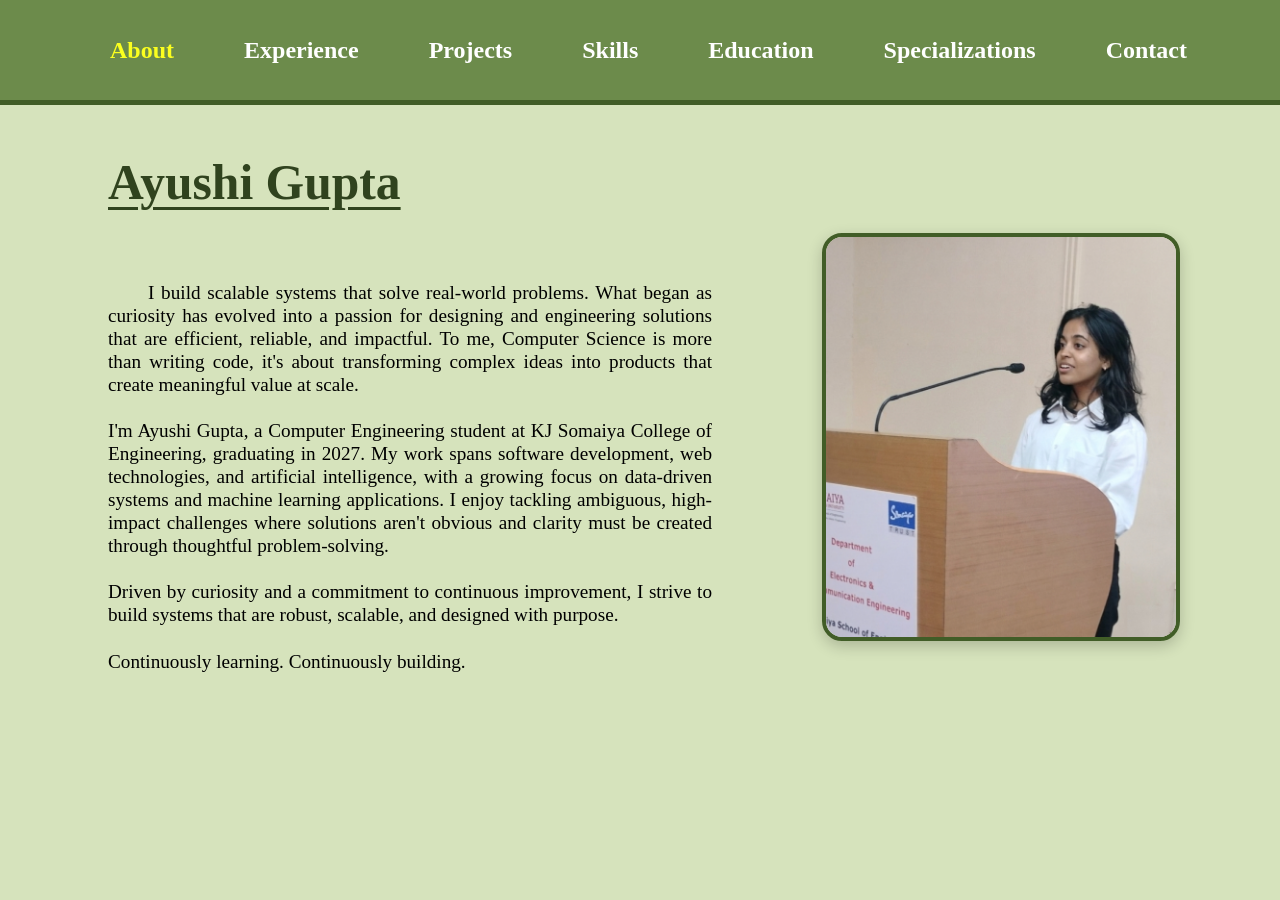
==== index.html @ 564fa55f "Add files via upload" ====
<!DOCTYPE html>
<html lang="en">
<head>
    <meta charset="UTF-8">
    <meta name="viewport" content="width=device-width, initial-scale=1.0">
    <title>Portfolio</title>
    <link rel="stylesheet" href="style.css">
</head>
<body style="background-color: rgb(214, 227, 188);">
    <nav>
        <div class="menu">
            <div></div><div></div>
            <div style="color: rgb(251, 255, 31);"><h1><a href="index.html">About</a></h1></div>
            <div><h1><a href="experience.html">Experience</a></h1></div>
            <div><h1><a href="projects.html">Projects</a></h1></div>
            <div><h1><a href="skills.html">Skills</a></h1></div>
            <div><h1><a href="education.html">Education</a></h1></div>
            <div><h1><a href="Specializations.html">Specializations</a></h1></div>
            <div><h1><a href="Contact.html">Contact</a></h1></div>
        </div>
    </nav>
    
    <div class="content">
        <div class="about-container">
            <div class="about-left">
                <h1 class="name underline" style="color: rgb(48, 67, 30);"style="color: rgb(48, 67, 30);">Ayushi Gupta</h1><br>  
                <h2 class="about-text">
                    I build scalable systems that solve real-world problems. What began as curiosity has evolved into a passion for designing and engineering 
                    solutions that are efficient, reliable, and impactful. To me, Computer Science is more than writing code, it's about transforming complex ideas 
                    into products that create meaningful value at scale. <br><br>I'm Ayushi Gupta, a Computer Engineering student at KJ Somaiya College of Engineering, 
                    graduating in 2027. My work spans software development, web technologies, and artificial intelligence, with a growing focus on data-driven systems 
                    and machine learning applications. I enjoy tackling ambiguous, high-impact challenges where solutions aren't obvious and clarity must be created through
                    thoughtful problem-solving. <br><br>Driven by curiosity and a commitment to continuous improvement, I strive to build systems that are robust, scalable, 
                    and designed with purpose.<br><br> Continuously learning. Continuously building.    
                </h2>
            </div>
            <div class="about-right">
                <img src="Images/About/Ayushi Gupta.png" alt="Ayushi Gupta">
            </div>
        </div>
    </div>
</body>
</html>
---- style.css ----
/* For the navigation bar */
/* ------------------------------------------------------------------------------------------------------------------------------------------------- */

nav{
    background-color: rgb(108, 139, 75); position: fixed; top: 0%; width: 100%; left: 0px; display: flex; height: 100px;
    color: white; z-index: 1000; align-items: center; justify-content: space-between; border-bottom: 5px solid rgb(65, 93, 39);   
}

.menu {
    display: flex; gap: 70px; margin-left: -30px; font-size: 1em; font-weight: bold;
}

.menu h1:hover {
    color:  rgb(251, 255, 31); cursor: pointer; 
}

.menu a {
    color: inherit; text-decoration: none; 
}

/* ------------------------------------------------------------------------------------------------------------------------------------------------- */
/* Style for the body */

.content {
    margin-top: 70px; margin-left: 50px; margin-right: 50px; padding: 50px; color: rgb(0, 0, 0); line-height: 1.2;
}

html {
    scroll-behavior: smooth;
}

.underline {
    text-decoration: underline; text-underline-offset: 8px; text-decoration-thickness: 3px;
}

/* ------------------------------------------------------------------------------------------------------------------------------------------------- */
/* Style for the education card */

.education-timeline{
    position: relative; border-left: 5px solid rgb(65, 93, 39); padding-left: 50px; margin-top: 40px;
}

.education-item{
    position: relative; margin-bottom: 60px;
}

.roadmap-point{
    position: absolute; left: -71px; top: 15px; width: 30px; height: 30px; background: rgb(255, 255, 255); 
    border: 4px solid  rgb(65, 93, 39); transform: rotate(45deg); transition: all 0.5s ease;
}

.roadmap-point::before{
    content: ""; width: 12px; height: 12px; background: rgb(119, 147, 90); position: absolute; top: 50%; left: 50%;
    transform: translate(-50%, -50%);
}

.education-content{
    background: rgb(119, 147, 90); color: white; width: 900px; padding: 25px; border: 4px solid rgb(65, 93, 39);
    border-radius: 20px; transition: all 0.5s ease;
}

.education-item:hover .roadmap-point{
    transform: rotate(225deg) scale(1.15);
}

.education-item:hover .education-content{
    transform: translateX(10px); transition: 0.5s;
}

.timeline-content h3{
    font-size: 1.2em; font-weight: normal; 
}

.education-content h3{
    font-size: 1.2em; font-weight: normal; 
}

.education-item:hover .education-content h3{
    transform: translateX(10px); transition: 0.5s;
}

/* ------------------------------------------------------------------------------------------------------------------------------------------------- */
/* Style for the experience card */

.timeline {
    position: relative; border-left: 5px solid rgb(65, 93, 39); padding-left: 40px; padding-bottom: -50px 
}

.timeline-item {
    position: relative; margin-bottom: 50px;
}

.timeline-dot {
    width: 20px; height: 20px; background: rgb(65, 93, 39); border-radius: 50%; position: absolute; left: -53px; top: 25px;
}

.timeline-content {
    width: 700px; padding: 25px; background: rgb(119, 147, 90); color: white; border: 4px solid rgb(65, 93, 39); border-radius: 20px;
}

.experience-timeline{
    position: relative; border-left: 5px solid rgb(65, 93, 39); padding-left: 50px; margin-top: 40px;
}

.experience-item{
    position: relative; margin-bottom: 60px;
}

.roadmap-point{
    position: absolute; left: -71px; top: 15px; width: 30px; height: 30px; background: rgb(255, 255, 255); 
    border: 4px solid  rgb(65, 93, 39); transform: rotate(45deg); transition: all 0.5s ease;
}

.roadmap-point::before{
    content: ""; width: 12px; height: 12px; background: rgb(119, 147, 90); position: absolute; top: 50%; left: 50%;
    transform: translate(-50%, -50%);
}

.experience-content{
    background: rgb(119, 147, 90); color: white; width: 900px; padding: 25px; border: 4px solid rgb(65, 93, 39);
    border-radius: 20px; transition: all 0.5s ease;
}

.experience-item:hover .roadmap-point{
    transform: rotate(225deg) scale(1.15);
}

.experience-item:hover .experience-content{
    transform: translateX(10px); transition: 0.5s;
}

.timeline-content h3{
    font-size: 1.2em; font-weight: normal; 
}

.experience-content h3{
    font-size: 1.2em; font-weight: normal; 
}

.experience-item:hover .experience-content h3{
    transform: translateX(10px); transition: 0.5s;
}

/* ------------------------------------------------------------------------------------------------------------------------------------------------- */
/* Style for the projects card */

.project-card{
    width: 350px; background-color: rgb(255, 255, 255); border-radius: 25px; padding: 15px; border: 4px solid rgb(65, 93, 39);
    text-align: center; box-shadow: 0 5px 15px rgba(0,0,0,0.2);  transition: 0.4s ease;
}

.project-card:hover {
    transform: translateY(-10px);
}

.project-card img{
    width: 100%; height: 180px; object-fit: cover; border-radius: 15px;
}

.project-card h2{
    color: rgb(65, 93, 39); font-size: 1.4rem; text-align: justify; margin-top: 7px;
}

.project-card p{
    font-size: 1em; margin-top: -15px; color: rgb(65, 93, 39); text-align: justify;
}

.project-card h3{
    font-size: 1.1em; font-weight: normal; text-align: justify; margin: 0;
}

.projects-container{
    display: flex; gap: 70px; flex-wrap: wrap; 
}

.project-card-link{
    text-decoration: none;
    color: inherit;
}

.project-card h4{
    font-weight: bold; text-align: center; margin-top: 15px; margin-bottom: 5px;
}

.project-card:hover .project-link-text{
    color: rgb(65, 93, 39);
}

/* ------------------------------------------------------------------------------------------------------------------------------------------------- */
/* Style for the skills card */

.skills-card {
    width: auto; background-color: rgb(119, 147, 90); border-radius: 25px; padding: 20px; border: 4px solid rgb(65, 93, 39);
    text-align: center; box-shadow: 0 5px 15px rgba(0,0,0,0.2);  transition: 0.4s ease; text-align: justify; height: 30px;
    display: flex; align-items: center; gap: 15px;
}

.skills-card h2{
    text-align: justify; color: rgb(255, 255, 254); margin: 0px;
}

.skills-container {
    display: flex; gap: 40px; flex-wrap: wrap;
}

.skills-card:hover {
    transform: translateY(-10px);
}

.skills-card i{
    font-size: 45px; display: block; text-align: center;
}

.skill-icon{
    width: 50px; height: 50px; object-fit: contain;
}

/* ------------------------------------------------------------------------------------------------------------------------------------------------- */
/* Style for the specializations card */

.specialization-card{
    width: 350px; background-color: rgb(255, 255, 255); border-radius: 25px; padding: 15px; border: 4px solid rgb(65, 93, 39);
    text-align: center; box-shadow: 0 5px 15px rgba(0,0,0,0.2);  transition: 0.4s ease; cursor: pointer;
}

.specialization-card:hover {
    transform: translateY(-10px);
}

.specialization-card img{
    width: 100%; height: auto; object-fit: cover; border-radius: 15px;
}

.specialization-card h2{
    color: rgb(65, 93, 39); font-size: 1.4rem; text-align: justify; margin-top: 7px;
}

.specialization-card p{
    font-size: 1em; margin-top: -10px; color: rgb(65, 93, 39); text-align: justify;
}

.specialization-card h4{
    font-weight: bold; text-align: center; margin: 0;
}

.specializations-container{
    display: flex; gap: 70px; flex-wrap: wrap; 
}

.modal{
    display: none; position: fixed; z-index: 99999; left: 0; top: 0; width: 100vw; height: 100vh; background: rgba(0,0,0,0.9); overflow-y: auto; overflow-x: hidden;
}

.close{
    position: absolute; top: 15px; right: 30px; color: white; font-size: 50px; font-weight: bold; cursor: pointer; z-index: 100000;
}

.close:hover{
    color: lightgray;
}

.specialization-card:hover .specialization-link-text{
    color: rgb(65, 93, 39);
}

/* ------------------------------------------------------------------------------------------------------------------------------------------------- */
/* Style for the about */

.about-text{
    text-indent: 40px; text-align: justify; font-size: 1.2em; font-weight: normal;
}

.about-container{
    display: flex;
    justify-content: space-between;
    align-items: center;
    gap: 110px;
}

.about-left{
    flex: 1;
}

.about-right{
    flex: 0 0 350px; 
}

.about-right img{
    width: 350px; height: 400px; object-fit: cover; border-radius: 20px; box-shadow: 0 5px 15px rgba(0,0,0,0.2); 
    border: 4px solid rgb(65, 93, 39); margin-top: 70px; margin-right: -10px;
}

.name{
    font-size: 3.1rem; 
}

/* ------------------------------------------------------------------------------------------------------------------------------------------------- */
/* Style for the education */

.education-details{
    display: flex; justify-content: space-between; align-items: center; gap: 40px;
}

.education-text{
    flex: 1;
}

.education-image{
    width: 320px; display: flex; justify-content: center; align-items: center; display: flex; flex-direction: column;
}

.education-image img{
    width: 300px; border-radius: 20px; height: 200px; object-fit: contain;
}

.education-image-caption{
    margin-top: 8px; margin-bottom: 0; color: white; font-size: 1rem; font-weight: bold; text-align: center;
}

.education-image-caption a{
    color: white; text-decoration: none; font-size: 0.9rem;
}

.education-image-caption a:hover{
    color: rgb(251, 255, 31);
}

/* ------------------------------------------------------------------------------------------------------------------------------------------------- */
/* Style for the Contact Page */

.social-links{
    display: flex; gap: 50px;
}

.social-btn{ 
    width: 100px; height: 100px; border-radius: 50%; display: flex; justify-content: center; align-items: center; text-decoration: none; color: white; 
    font-size: 55px; transition: 0.3s ease; background-color: rgb(65, 93, 39);
}

.social-btn:hover{
    transform: translateY(-8px) scale(1.08);
}
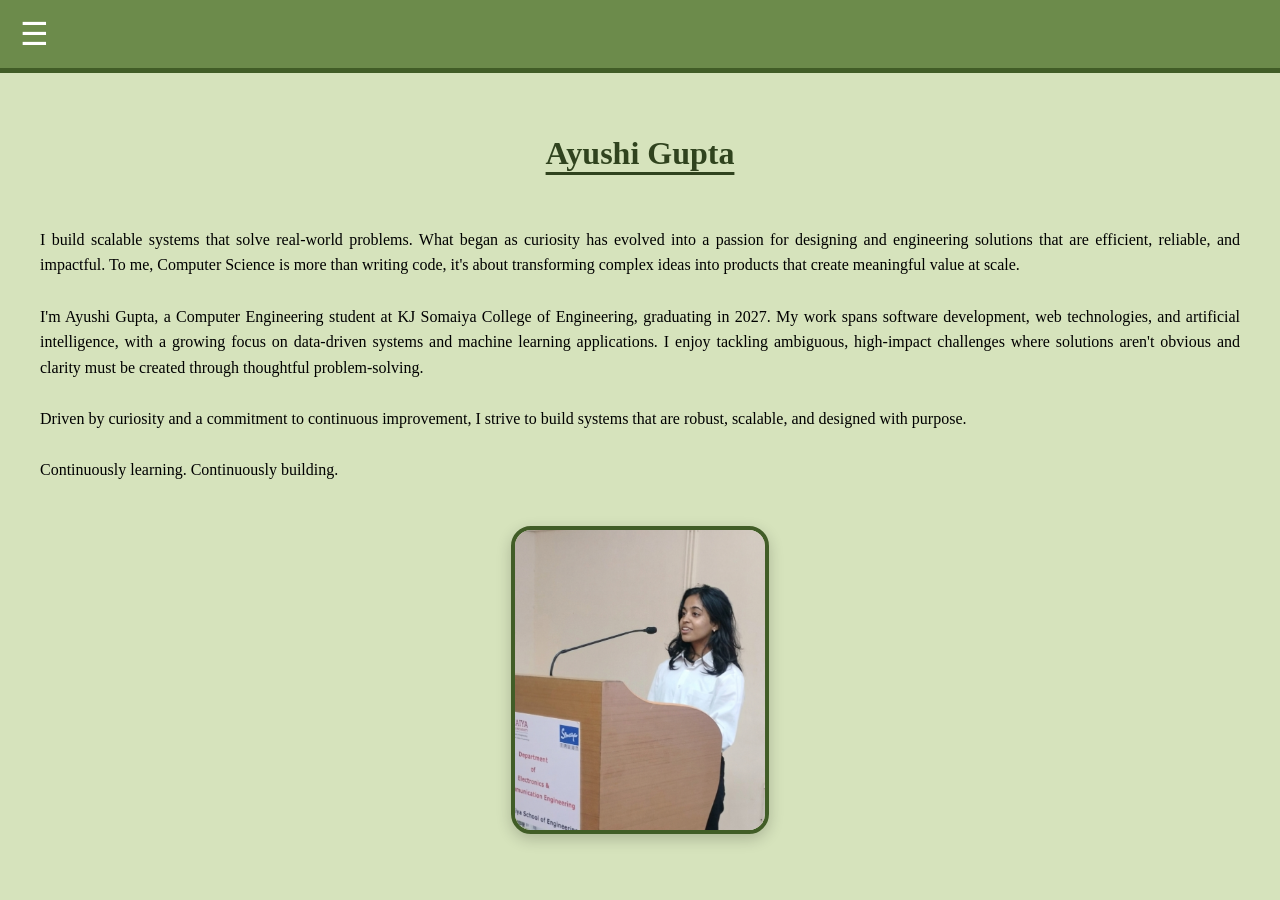
==== commit 29ab26d8: "Update index.html" ====
--- a/index.html
+++ b/index.html
@@ -3,20 +3,21 @@
 <head>
     <meta charset="UTF-8">
     <meta name="viewport" content="width=device-width, initial-scale=1.0">
-    <title>Portfolio</title>
+    <title>Ayushi Gupta</title>
     <link rel="stylesheet" href="style.css">
 </head>
 <body style="background-color: rgb(214, 227, 188);">
     <nav>
-        <div class="menu">
+        <div class="menu-toggle">&#9776;</div>
+        <div class="menu" id="menu">
             <div></div><div></div>
             <div style="color: rgb(251, 255, 31);"><h1><a href="index.html">About</a></h1></div>
             <div><h1><a href="experience.html">Experience</a></h1></div>
             <div><h1><a href="projects.html">Projects</a></h1></div>
             <div><h1><a href="skills.html">Skills</a></h1></div>
             <div><h1><a href="education.html">Education</a></h1></div>
-            <div><h1><a href="Specializations.html">Specializations</a></h1></div>
-            <div><h1><a href="Contact.html">Contact</a></h1></div>
+            <div><h1><a href="specializations.html">Specializations</a></h1></div>
+            <div><h1><a href="contact.html">Contact</a></h1></div>
         </div>
     </nav>
     
@@ -39,5 +40,14 @@
             </div>
         </div>
     </div>
+
+    <script>
+        const toggle = document.querySelector(".menu-toggle");
+        const menu = document.querySelector("#menu");       
+        toggle.addEventListener("click", (e) => { e.stopPropagation(); menu.classList.toggle("show"); });
+        menu.addEventListener("click", (e) => { e.stopPropagation(); });
+        document.addEventListener("click", () => { menu.classList.remove("show"); });
+    </script>
+
 </body>
-</html>+</html>
--- a/style.css
+++ b/style.css
@@ -248,7 +248,8 @@
 }
 
 .modal{
-    display: none; position: fixed; z-index: 99999; left: 0; top: 0; width: 100vw; height: 100vh; background: rgba(0,0,0,0.9); overflow-y: auto; overflow-x: hidden;
+    display: none; position: fixed; z-index: 99999; left: 0; top: 0; width: 100vw; height: 100vh; background: rgba(0,0,0,0.9); 
+    overflow-y: auto; overflow-x: hidden;
 }
 
 .close{
@@ -333,10 +334,73 @@
 }
 
 .social-btn{ 
-    width: 100px; height: 100px; border-radius: 50%; display: flex; justify-content: center; align-items: center; text-decoration: none; color: white; 
-    font-size: 55px; transition: 0.3s ease; background-color: rgb(65, 93, 39);
+    width: 100px; height: 100px; border-radius: 50%; display: flex; justify-content: center; align-items: center; text-decoration: none; 
+    color: white; font-size: 55px; transition: 0.3s ease; background-color: rgb(65, 93, 39);
 }
 
 .social-btn:hover{
     transform: translateY(-8px) scale(1.08);
 }
+
+/* ------------------------------------------------------------------------------------------------------------------------------------------------- */
+/* For Resposive */
+
+.menu-toggle{
+    display:none; font-size:30px; cursor:pointer; color:white;
+}
+
+@media (max-width:1480px){
+
+    nav{
+        position: relative; height:auto; min-height:30px; padding:15px 20px; justify-content:flex-start; flex-direction:column;  
+        align-items:flex-start; margin:0; top:0; left:0; width:100%;
+    }
+
+    .content{
+        margin:20px auto; padding:20px; max-width:100%;
+    }
+
+    .menu-toggle{
+        display:block; font-size:32px; color:white;
+    }
+
+    .menu{
+        display:none; flex-direction:column; width:100%; gap:15px; margin-top:15px; margin-left:0; text-align:left;
+    }
+
+    .menu.show{
+        display:flex;
+    }
+
+    body{
+        margin:0; padding:0;
+    }
+
+    .menu h1{
+        font-size:1.1rem; margin:0;
+    }
+
+    .about-container{
+        flex-direction:column; gap:30px; text-align:center;
+    }
+
+    .about-right{
+        flex:none;
+    }
+
+    .about-right img{
+        width:250px; height:300px; margin:0;
+    }
+
+    .about-text{
+        font-size:1rem; text-indent:0; line-height:1.6;
+    }
+
+    .name{
+        font-size:2rem;
+    }
+
+    .content{
+        margin-left:20px; margin-right:20px; padding:20px;
+    }
+}
